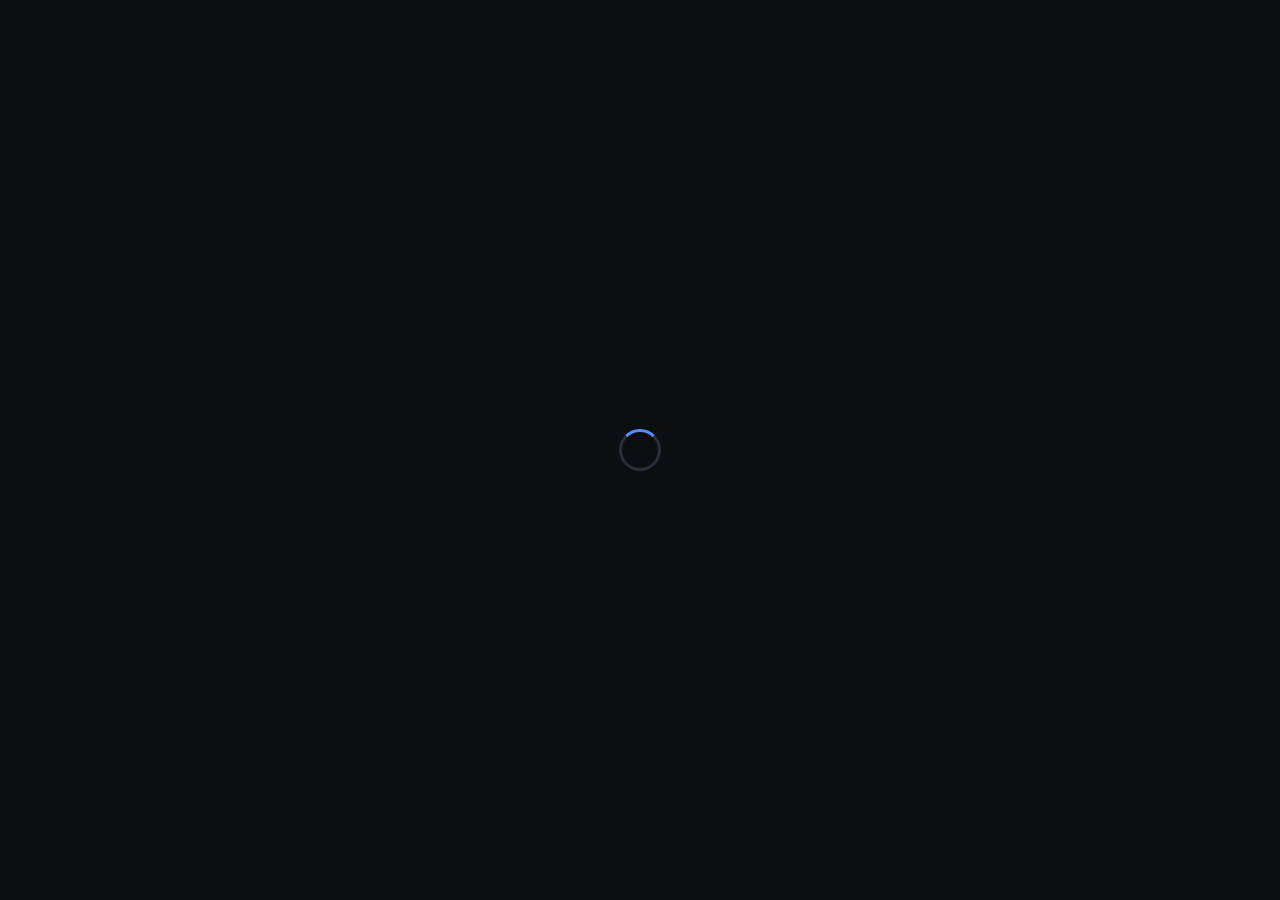
==== frontend/index.html @ 92430556 "feat(ui): the project's logo as the favicon and home-screen icon" ====
<!doctype html>
<html lang="en">
  <head>
    <meta charset="UTF-8" />
    <link rel="icon" type="image/svg+xml" href="/favicon.svg" />
    <link rel="apple-touch-icon" href="/apple-touch-icon.png" />
    <meta name="viewport" content="width=device-width, initial-scale=1.0" />
    <title>Channels Cleaner</title>
  </head>
  <body>
    <div id="app">
      <style>
        #splash{position:fixed;inset:0;display:flex;align-items:center;justify-content:center;background:#0d0e12}
        [data-theme='light'] #splash{background:#f3f4f7}
        #splash i{width:36px;height:36px;border-radius:50%;border:3px solid #2b2e39;border-top-color:#5b8cff;animation:s 0.8s linear infinite}
        @keyframes s{to{transform:rotate(360deg)}}
      </style>
      <div id="splash"><i></i></div>
    </div>
    <script type="module" src="/src/main.ts"></script>
  </body>
</html>
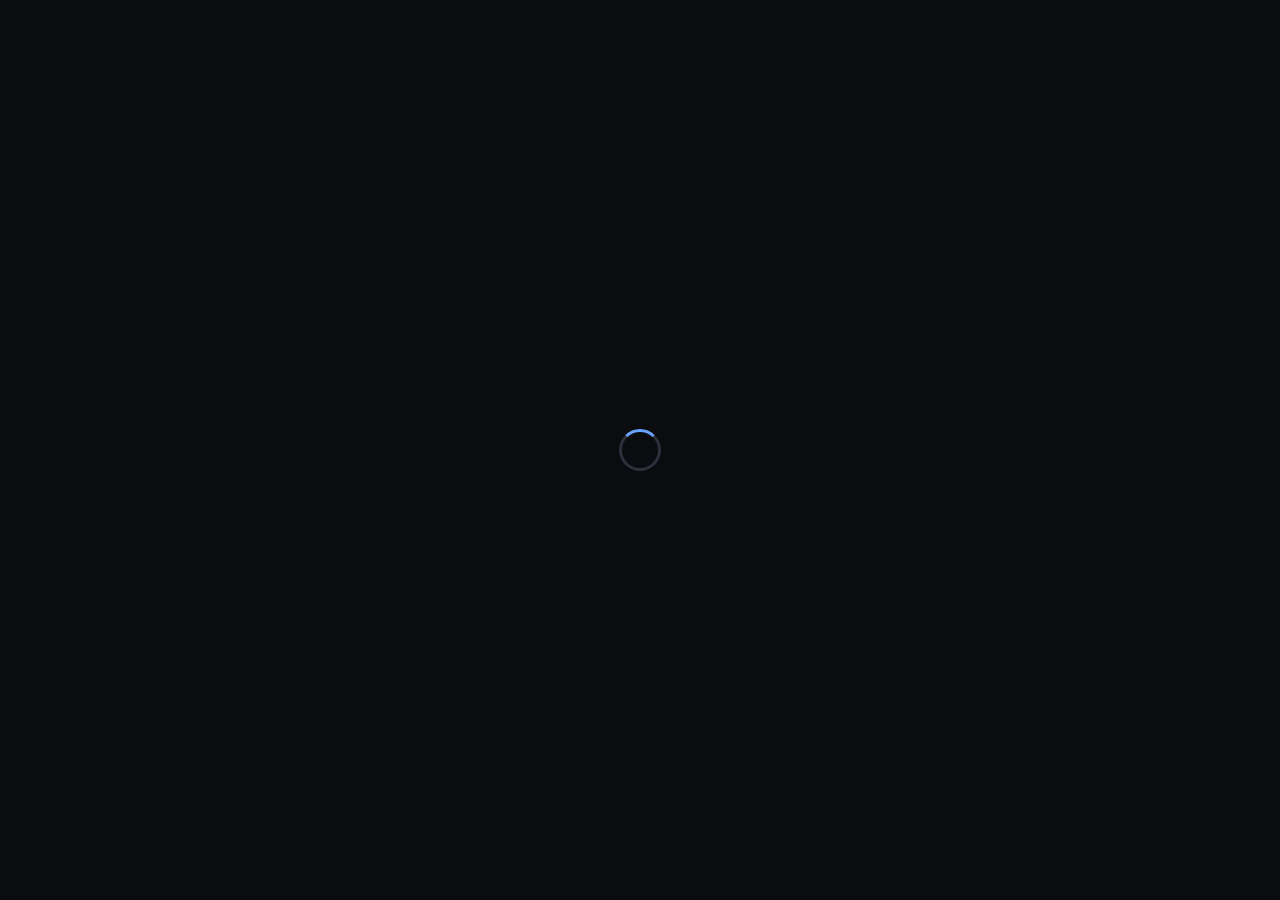
==== commit f1b5ac7e: "fix(ui): splash in the theme's own colours, no dark flash The saved theme is set before the first pa" ====
--- a/frontend/index.html
+++ b/frontend/index.html
@@ -4,16 +4,61 @@
     <meta charset="UTF-8" />
     <link rel="icon" type="image/svg+xml" href="/favicon.svg" />
     <link rel="apple-touch-icon" href="/apple-touch-icon.png" />
-    <meta name="viewport" content="width=device-width, initial-scale=1.0" />
+    <link rel="manifest" href="/manifest.webmanifest" />
+    <!-- resizes-content: a phone's keyboard makes the page shorter instead of covering it. Covered, Firefox on Android
+         painted only what was above the keyboard and, once it went, left the rest unpainted until a scroll (the
+         review's Apply button, changed by typing the 2FA password, stayed blank on a page too short to scroll) -->
+    <meta
+      name="viewport"
+      content="width=device-width, initial-scale=1.0, interactive-widget=resizes-content"
+    />
+    <!-- The browser's own bar in the colour of the header; the ui store follows the theme -->
+    <meta name="theme-color" content="#121318" />
+    <meta name="apple-mobile-web-app-title" content="Cleaner" />
     <title>Channels Cleaner</title>
   </head>
   <body>
+    <script>
+      // The saved theme before the first paint: a light one otherwise flashes dark while the app loads (the ui store
+      // takes over from here, with the same key and colours)
+      try {
+        if (localStorage.getItem('cc.theme') === 'light') {
+          document.documentElement.dataset.theme = 'light'
+          document.querySelector('meta[name="theme-color"]').setAttribute('content', '#ffffff')
+        }
+      } catch {}
+    </script>
     <div id="app">
+      <!-- The bg, border-2 and accent tokens of style.css, which isn't loaded yet -->
       <style>
-        #splash{position:fixed;inset:0;display:flex;align-items:center;justify-content:center;background:#0d0e12}
-        [data-theme='light'] #splash{background:#f3f4f7}
-        #splash i{width:36px;height:36px;border-radius:50%;border:3px solid #2b2e39;border-top-color:#5b8cff;animation:s 0.8s linear infinite}
-        @keyframes s{to{transform:rotate(360deg)}}
+        #splash {
+          position: fixed;
+          inset: 0;
+          display: flex;
+          align-items: center;
+          justify-content: center;
+          background: #0b0c0f;
+        }
+        [data-theme='light'] #splash {
+          background: #f3f4f6;
+        }
+        #splash i {
+          width: 36px;
+          height: 36px;
+          border-radius: 50%;
+          border: 3px solid #2e313b;
+          border-top-color: #6aa2ff;
+          animation: s 0.8s linear infinite;
+        }
+        [data-theme='light'] #splash i {
+          border-color: #d7d9df;
+          border-top-color: #2563d9;
+        }
+        @keyframes s {
+          to {
+            transform: rotate(360deg);
+          }
+        }
       </style>
       <div id="splash"><i></i></div>
     </div>
